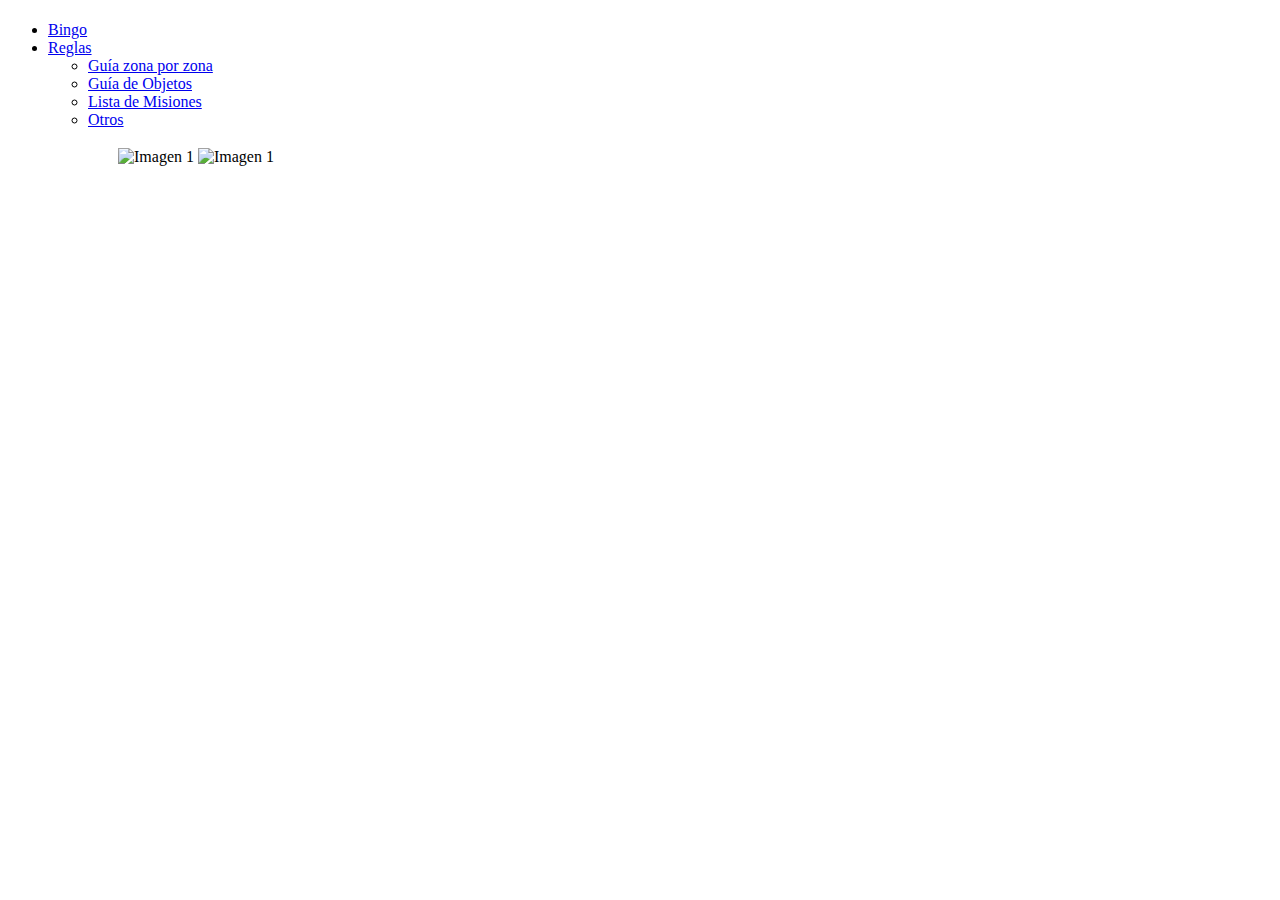
==== index.html @ 1642f573 "Add files via upload" ====
<!DOCTYPE html>
<html>
<head>
    	<meta charset="UTF-8">

	<title>Guía Pokemoito</title>
	<link rel="stylesheet" type="text/css" href="css/style.css">
	<script src="https://code.jquery.com/jquery-3.6.0.min.js"></script>
</head>
<body>
	<header>
		<h1></h1>
	</header>
	<nav id="indice">
        <ul>
			<li><a href="Controles.html">Bingo</a></li>
			<a href="Reglas Randomlocke.html"></a>
            <li><a href="Reglas Randomlocke.html">Reglas</a></li>

				<ul class="dropdown-menu">
					<li>
						<a href="#" class="dropdown-link" id="pueblo-link">Guía zona por zona</a>
						<ul class="submenu">
                             <li><a href="Introducción.html">Introducción</a></li>
                             <a href="Pueblo del Comienzo.html"></a>
<li><a href="Pueblo del Comienzo.html">Pueblo del Comienzo</a></li>
                             <li><a href="Introducción.html">Ruta 1</a></li>
						</ul>
					</li>
					<li class="dropdown">
						<a href="#" class="dropdown-link" id="pueblo-lin1">Guía de Objetos</a>
						<ul class="submenu">
						   <li><a href="Introducción.html">Ubicación de todos los Objetos</a></li>
                             <li><a href="Introducción.html">Bolas de Dragón</a></li>
                             <li><a href="Introducción.html">Discos y Memorias</a></li>
						</ul>
                         <li class="dropdown">
                <a href="#" class="dropdown-link" id="pueblo-lin2">Lista de Misiones</a>
						<ul class="submenu">
							<li><a href="#">Gimnasio Mondongo</a></li>
                            <li><a href="#">Centro Comercial</a></li>
						</ul>
					</li>
                      <li class="dropdown">
                <a href="#" class="dropdown-link" id="pueblo-lin3">Otros</a>
						<ul class="submenu">
							<li><a href="#">Cueva Rocosa</a></li>
                            <li><a href="#">Centro Comercial</a></li>
						</ul>
					</li>
				</ul>
		</ul>
        </nav>
	<div id="">
  		<h3></h3>
                                          <img src="images/n.png" alt="Imagen 1" style="width: 30%; margin-left: 110px;"  class="zoomable">
                                        <img src="images/J.png" alt="Imagen 1" style="width: 30%; margin-right:-190px;" class="zoomable"> 

  		<ul>
  		</ul>
	</div>

	<script>
$(document).ready(function() {
	// Ocultar todos los submenús al cargar la página
	$(".submenu").hide();
	
	// Mostrar el submenú correspondiente cuando se hace clic en un enlace
	$(".dropdown-link").click(function(e) {
		e.preventDefault();
		$(this).next(".submenu").slideToggle();
	});
});

	</script>
</body>
</html>
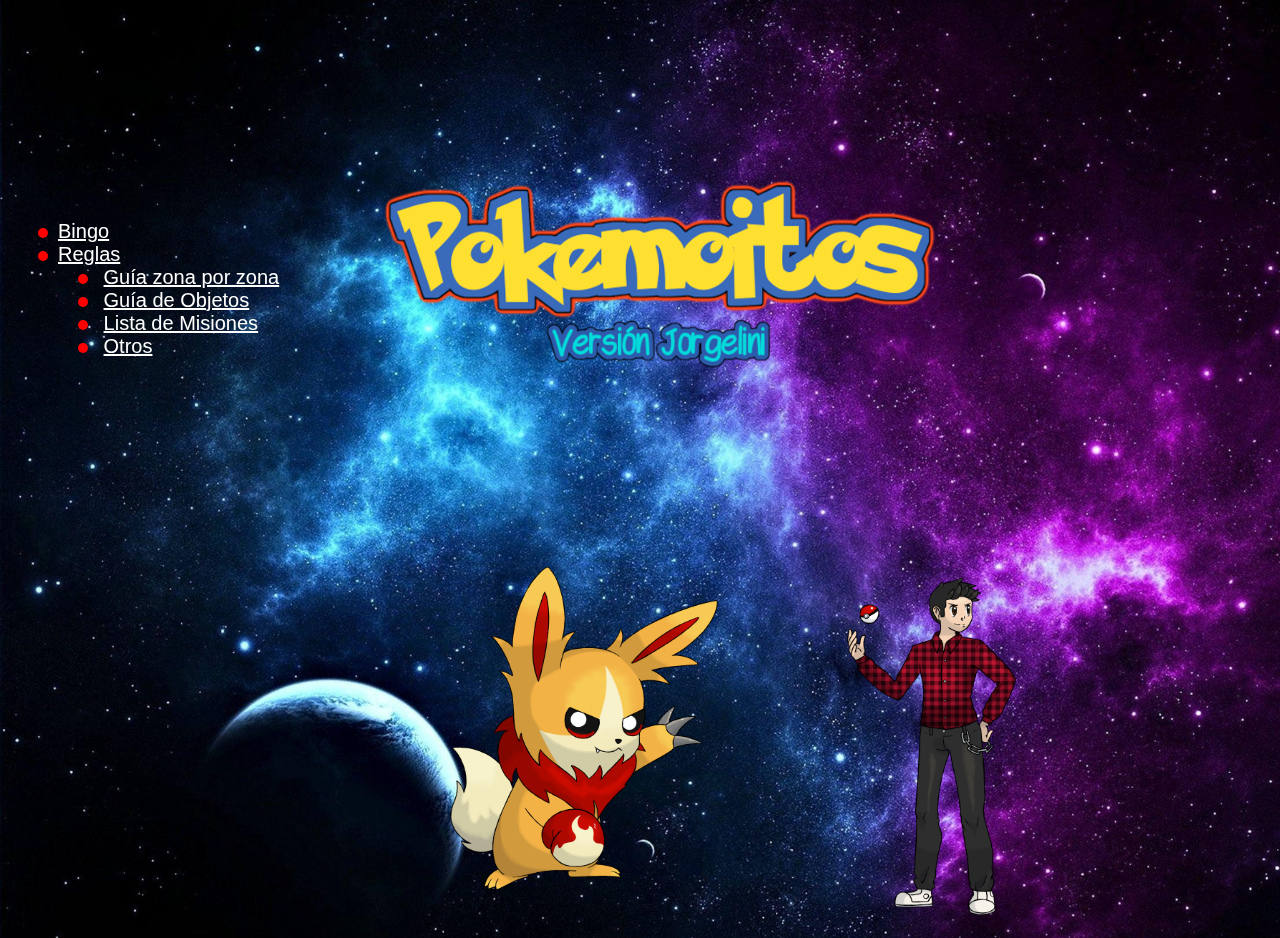
==== commit ba7cf960: "Update index.html" ====
--- a/index.html
+++ b/index.html
@@ -53,7 +53,7 @@
         </nav>
 	<div id="">
   		<h3></h3>
-                                          <img src="images/n.png" alt="Imagen 1" style="width: 30%; margin-left: 110px;"  class="zoomable">
+                                          <img src="images/N.png" alt="Imagen 1" style="width: 30%; margin-left: 110px;"  class="zoomable">
                                         <img src="images/J.png" alt="Imagen 1" style="width: 30%; margin-right:-190px;" class="zoomable"> 
 
   		<ul>
--- a/css/style.css
+++ b/css/style.css
@@ -0,0 +1,303 @@
+header {
+  background-image: url("../images/fondo1.png");
+  background-repeat: no-repeat;
+  background-size: 70%;
+  background-position: center;
+  text-align: center;
+  margin-right: -80px;
+  padding-bottom: 440px; /* ajusta el valor según tus necesidades */
+}
+
+body {
+  font-family: 'Toledo', sans-serif;
+background-image: url("../images/fondoo.png");
+  background-color: black;
+  color: red;
+  padding-right: 70px;
+  padding-left: -20px;
+  text-align: center;
+  background-size: cover;
+}
+
+
+.container {
+  box-sizing: border-box;
+  position: relative;
+  margin-left: 250px; /* ajusta la cantidad de margen según tu diseño */
+  border: 10px solid red;
+  border-radius: 20px;
+  padding-right: 20px;
+  left: 30px;
+  top: 20px;
+}
+
+/* ... Resto del código ... */
+
+
+.container-outer {
+  margin-left: 250px; /* ajusta la cantidad de margen según tu diseño */
+  position: relative;
+}
+
+.container-inner {
+  box-sizing: border-box;
+  border-radius: 1px;
+  padding: 10px;
+  position: absolute;
+  top: 50px;
+  left:170px;
+  width: calc(110% - 630px); /* Resta el doble del padding y el doble del ancho del borde del ancho total */
+    background-color: black
+}
+
+
+
+
+/* Pie de página */
+footer {
+    background-color: #2E4053;
+    color: #FFFFFF;
+    padding: 10px;
+    text-align: center;
+}
+
+/* Párrafos */
+p {
+    font-size: 18px;
+    color: #555555;
+    color: white;
+    line-height: 1.5;
+    margin: 10px 0;
+}
+
+
+
+#indice {
+    color: white;
+    position: fixed;
+    top: 300px;
+    left: -22px;
+    width: 300px;
+    padding: 20px;
+    background-color: transparent;
+    color: white;
+    font-size: 20px;
+}
+
+
+#indice .submenu a {
+  font-size: 16px; /* ajusta el tamaño de fuente según tus necesidades */
+}
+
+#indice li {
+  list-style: none;
+  margin-left: 0;
+  padding-left: 0;
+}
+
+#indice .submenu li::before {
+content: '';
+display: inline-block;
+width: 5px;
+height: 5px;
+margin-right: 10px;
+border: 1px solid red;
+border-radius: 25%; /* Agregar esta línea para hacer un círculo /
+background-color: red; / Agregar esta línea para cambiar el color de fondo */
+}
+
+#inicio {
+    margin-left: 0;
+}
+
+nav ul li a:visited {
+  color: white;
+}
+
+nav ul li a {
+  color: #fff;
+}
+
+ul {
+  list-style-type: none;
+}
+
+ul li::before {
+  content: '';
+  display: inline-block;
+  width: 10px;
+  height: 10px;
+  margin-right: 10px;
+  border-radius: 50%;
+  background-color: red;
+}
+
+
+
+/* Estilo del contenido principal */
+#contenido {
+    margin-left: 20%;
+    padding: 20px;
+    box-sizing: border-box;
+}
+nav a.active {
+  /* Estilos para el elemento activo */
+}
+
+nav {
+  text-align: left;
+  margin-top: -120px;
+
+}
+
+h1, h2, h3 {
+  color: red;
+    font-family: 'Toledo', sans-serif;
+      font-weight: 600;
+
+
+    font-size: 56px;
+    margin-bottom: 60px;
+    text-align: center;
+}
+
+#seccion0 {
+margin-bottom: 50px;
+}
+
+p {
+  font-size: 25px;
+  margin: 0 30px;
+}
+
+
+.player-container {
+  position: fixed;
+  bottom: 900px; ambiar a un valor mayor */
+  left: 0;
+  background-color: black !important;
+  padding: -10px;
+  border-radius: 35px;
+  max-width: 800px;
+  margin: 0 auto;
+    
+}
+
+
+
+
+/* Estilos para el elemento de audio */
+#audioPlayer {
+  display: none; /* Esconde el elemento de audio */
+}
+
+/* Estilos para los botones de control */
+.play-button,
+.pause-button,
+.next-button,
+.back-button {
+  border: none;
+  background-color: #333;
+  color: #fff;
+  padding: 2px 5px;
+  border-radius: 22%;
+  font-size: 1rem;
+  margin: 20px; 10px;
+  cursor: pointer;
+  transition: all 0.2s ease-in-out;
+}
+
+.play-button:hover,
+.pause-button:hover,
+.next-button:hover,
+.back-button:hover {
+  background-color: #666;
+}
+
+#songTitle {
+  font-size: 16px;
+  margin-top: 20px;
+  text-align: center;
+  position: relative;
+  z-index: 999;
+}
+
+
+.container {
+  display: flex;
+  flex-wrap: wrap;
+  justify-content: center;
+  max-width: 800px; /* ancho máximo del contenedor */
+}
+
+.row {
+  display: flex;
+  flex-wrap: wrap;
+  justify-content: center;
+  margin-top: 0px;
+  margin-left:22px;
+}
+
+.row img {
+  margin-bottom: 50px;
+    margin-left:-120px;
+}
+
+.recuadro {
+  background-color: black;
+  border: 1px solid white;
+  color: white;
+  cursor: pointer;
+  height: 150px;
+  width: 20%;
+  max-width: 180px;
+  margin: 10px;
+  display: flex;
+  justify-content: center;
+  align-items: center;
+}
+
+.recuadro.clicked {
+  background-color: green;
+}
+
+.zoomable {
+  transition: transform .2s ease-in-out;
+  cursor: pointer;
+}
+
+.zoomable:hover {
+  transform: scale(1.5);
+}
+
+#seccion1 {
+  margin-top: 50px; /* ajusta el valor según la separación que desees */
+    margin-bottom: 50px;
+    
+}
+
+#seccion2 {
+margin-top: 50px /* ajusta el valor según la separación que desees */
+}
+
+#seccion3 {
+margin-top: 50px /* ajusta el valor según la separación que desees */
+}
+
+#seccion0 {
+margin-top: 50px /* ajusta el valor según la separación que desees */
+}
+
+
+.recuadro {
+  padding: 10px;
+  border: 1px solid #ccc;
+  margin-right: 10px;
+  margin-bottom: 10px;
+  cursor: pointer;
+}
+
+.recuadro.verde {
+  background-color: green;
+  color: white;
+}
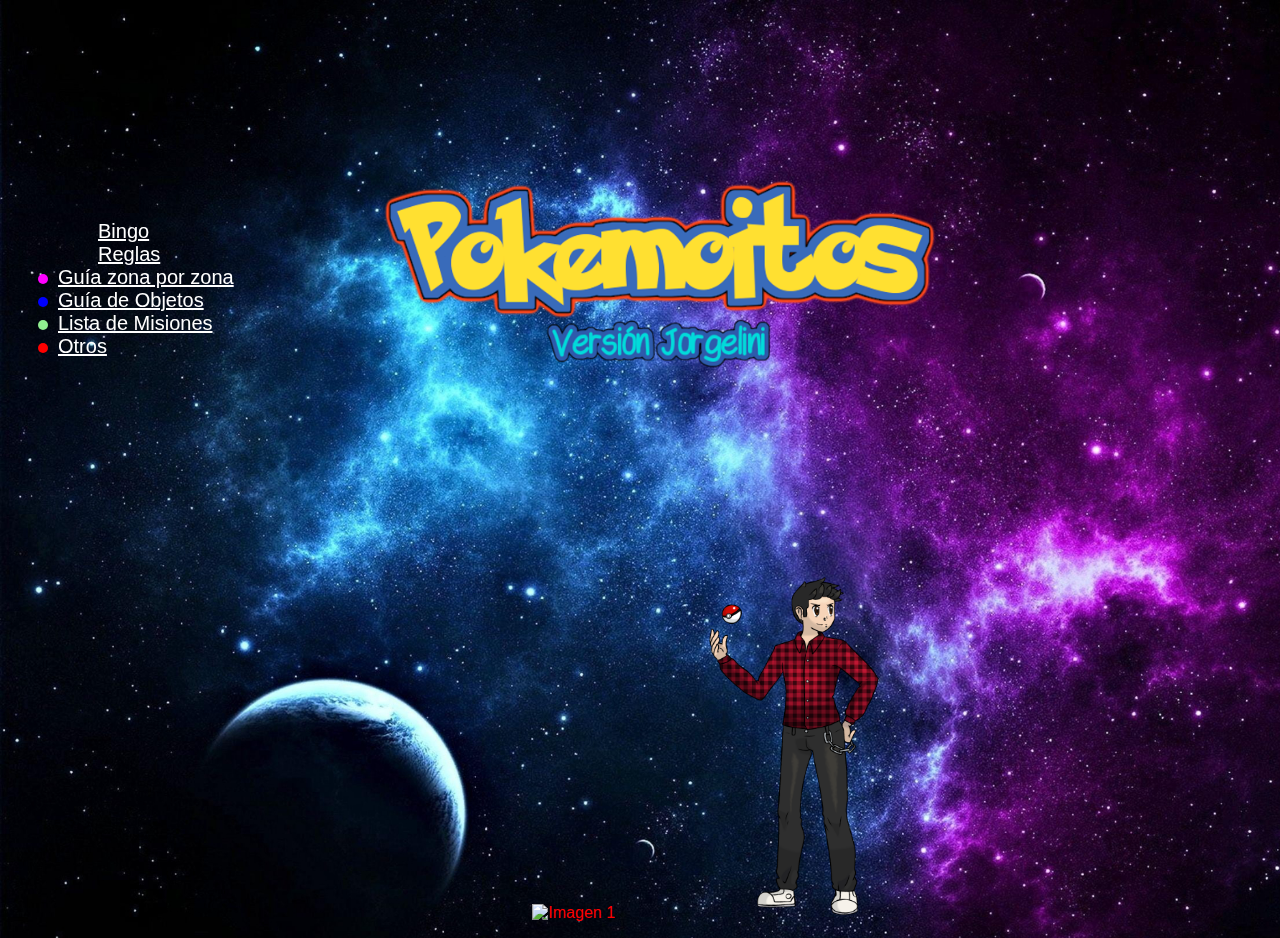
==== commit ce84e41e: "Update index.html" ====
--- a/index.html
+++ b/index.html
@@ -6,6 +6,7 @@
 	<title>Guía Pokemoito</title>
 	<link rel="stylesheet" type="text/css" href="css/style.css">
 	<script src="https://code.jquery.com/jquery-3.6.0.min.js"></script>
+<script src="js/main.js"></script>
 </head>
 <body>
 	<header>
@@ -13,47 +14,87 @@
 	</header>
 	<nav id="indice">
         <ul>
-			<li><a href="Controles.html">Bingo</a></li>
+			<li><a href="Controles.html"style="margin-left:60px;">Bingo</a></li>
 			<a href="Reglas Randomlocke.html"></a>
-            <li><a href="Reglas Randomlocke.html">Reglas</a></li>
+            <li><a href="Reglas Randomlocke.html"style="margin-left:60px;">Reglas</a></li>
 
-				<ul class="dropdown-menu">
-					<li>
-						<a href="#" class="dropdown-link" id="pueblo-link">Guía zona por zona</a>
-						<ul class="submenu">
-                             <li><a href="Introducción.html">Introducción</a></li>
-                             <a href="Pueblo del Comienzo.html"></a>
-<li><a href="Pueblo del Comienzo.html">Pueblo del Comienzo</a></li>
-                             <li><a href="Introducción.html">Ruta 1</a></li>
+<ul class="dropdown">
+  <li>
+<a href="#" class="dropdown-link" id="Guia" style="margin-left:-40px;">Guía zona por zona</a>
+    <ul class="submenu" id="submenu-guia">
+      <li class="submenu-guia"><a href="Introducción.html">Introducción</a></li>
+      <li class="submenu-guia"><a href="Pueblo del Comienzo.html">Pueblo del Comienzo</a></li>
+      <li class="submenu-guia"><a href="Ruta1.html">Ruta 1</a></li>
+      <li class="submenu-guia"><a href="mondongo.html">Ciudad Mondongo</a></li>
+      <li class="submenu-guia"><a href="ruta2.html">Ruta 2</a></li>
+      <li class="submenu-guia"><a href="batalla.html">Ciudad Batalla</a></li>
+      <li class="submenu-guia"><a href="ruta3.html">Ruta 3</a></li>
+      <li class="submenu-guia"><a href="salchichon.html">Pueblo Salchichón</a></li>
+      <li class="submenu-guia"><a href="ruta4.html">Ruta 4</a></li>
+      <li class="submenu-guia"><a href="hierbajos.html">Parque Hierbajos</a></li>
+      <li class="submenu-guia"><a href="pancrudo.html">Pueblo Pancrudo</a></li>
+      <li class="submenu-guia"><a href="autopista.html">Autopista</a></li>
+      <li class="submenu-guia"><a href="torrijas.html">Pueblo Torrijas</a></li>
+      <li class="submenu-guia"><a href="ruta6.html">Ruta 6</a></li>
+      <li class="submenu-guia"><a href="oscuro.html">Bosque Oscuro</a></li>
+      <li class="submenu-guia"><a href="guarida.html">Guarida Rocket</a></li>
+      <li class="submenu-guia"><a href="espeto.html">Playa Espeto</a></li>
+      <li>
+        <a href="#" class="dropdown-link" id="Guia">Empresa Rocket</a>
+        <ul class="submenu" id="submenu-rocket" style="white-space: nowrap;">
+          <li class="submenu-guia"><a href="empresa.html">Empresa Rocket</a></li> 
+          <li class="submenu-guia"><a href="cuevarocket.html">Cueva Rocket</a></li>
+        </ul>
+                 
+      </li>
+           <li class="submenu-guia"><a href="leyendas.html">Cueva De Leyendas</a></li>
+                   <li class="submenu-guia"><a href="liga.html">Liga Pokemoito</a></li> 
+        <li class="submenu-guia"><a href="despuesliga.html">Después de la Liga</a></li>
+
+    </ul>
+  </li>
+</ul>
+
+					<li class="dropdown">
+						<a href="#" class="dropdown-link" id="Objetos">Guía de Objetos</a>
+    <ul class="submenu" id="submenu-objetos" style="white-space: nowrap;">
+						    <li class="submenu-item"><a href="objetos.html">Ubicación de todos los Objetos</a></li>
+                             <li class="submenu-item"><a href="bolas.html">Bolas de Dragón</a></li>
+                             <li class="submenu-item"><a href="discos.html">Discos y Memorias</a></li>
 						</ul>
-					</li>
-					<li class="dropdown">
-						<a href="#" class="dropdown-link" id="pueblo-lin1">Guía de Objetos</a>
-						<ul class="submenu">
-						   <li><a href="Introducción.html">Ubicación de todos los Objetos</a></li>
-                             <li><a href="Introducción.html">Bolas de Dragón</a></li>
-                             <li><a href="Introducción.html">Discos y Memorias</a></li>
-						</ul>
-                         <li class="dropdown">
-                <a href="#" class="dropdown-link" id="pueblo-lin2">Lista de Misiones</a>
-						<ul class="submenu">
-							<li><a href="#">Gimnasio Mondongo</a></li>
-                            <li><a href="#">Centro Comercial</a></li>
-						</ul>
-					</li>
+<li class="dropdown">
+  <a href="#" class="dropdown-link" id="misiones">Lista de Misiones</a>
+  <ul class="submenu" id="submenu-misiones" style="white-space: nowrap;">
+                    <li class="submenu-mision"><a href="mision1.html">Niño Perdido</a></li>
+                    <li class="submenu-mision"><a href="mision2.html">Investiga el Robo</a></li>
+  <li class="submenu-mision"><a href="mision3.html">Ayuda a Mayuri</a></li>
+  <li class="submenu-mision"><a href="mision4.html">Atrapa al Ladrón de Bicis</a></li>
+ <li class="submenu-mision"><a href="mision5.html">Consígue hilo fuerte para el Pescador</a></li>
+ <li class="submenu-mision"><a href="mision6.html">Purifica el Hollow</a></li>
+ <li class="submenu-mision"><a href="mision7.html">Consigue que vuelva el Oficial</a></li>
+ <li class="submenu-mision"><a href="mision8.html">Recupera el anillo del viudo</a></li>
+ <li class="submenu-mision"><a href="mision9.html">Ayuda al Mandaloriano</a></li>
+  </ul>
+</li>
+    
+
                       <li class="dropdown">
-                <a href="#" class="dropdown-link" id="pueblo-lin3">Otros</a>
-						<ul class="submenu">
-							<li><a href="#">Cueva Rocosa</a></li>
-                            <li><a href="#">Centro Comercial</a></li>
-						</ul>
+                <a href="#" class="dropdown-link" id="Otros">Otros</a>
+<ul class="submenu" id="submenu-otros" style="white-space: nowrap;">
+      <li><span class="dot"></span><a href="Reglas Randomlocke.html">Reglas</a></li>
+
+  <li><span class="dot"></span><a href="gim.html">Líderes de Gimnasio</a></li> 
+  <li><span class="dot"></span><a href="recetas.html">Recetas</a></li>  
+      <li><span class="dot"></span><a href="recetas.html">Quiz de Koro-Sensei</a></li>     
+  <li><span class="dot"></span><a href="trucos.html">Trucos</a></li>
+</ul>
+
 					</li>
 				</ul>
-		</ul>
         </nav>
 	<div id="">
   		<h3></h3>
-                                          <img src="images/N.png" alt="Imagen 1" style="width: 30%; margin-left: 110px;"  class="zoomable">
+                                          <img src="images/n.png" alt="Imagen 1" style="width: 30%; margin-left: 110px;"  class="zoomable">
                                         <img src="images/J.png" alt="Imagen 1" style="width: 30%; margin-right:-190px;" class="zoomable"> 
 
   		<ul>
@@ -61,18 +102,8 @@
 	</div>
 
 	<script>
-$(document).ready(function() {
-	// Ocultar todos los submenús al cargar la página
-	$(".submenu").hide();
-	
-	// Mostrar el submenú correspondiente cuando se hace clic en un enlace
-	$(".dropdown-link").click(function(e) {
-		e.preventDefault();
-		$(this).next(".submenu").slideToggle();
-	});
-});
 
+        
 	</script>
 </body>
 </html>
-
--- a/css/style.css
+++ b/css/style.css
@@ -95,16 +95,7 @@
   padding-left: 0;
 }
 
-#indice .submenu li::before {
-content: '';
-display: inline-block;
-width: 5px;
-height: 5px;
-margin-right: 10px;
-border: 1px solid red;
-border-radius: 25%; /* Agregar esta línea para hacer un círculo /
-background-color: red; / Agregar esta línea para cambiar el color de fondo */
-}
+
 
 #inicio {
     margin-left: 0;
@@ -122,15 +113,7 @@
   list-style-type: none;
 }
 
-ul li::before {
-  content: '';
-  display: inline-block;
-  width: 10px;
-  height: 10px;
-  margin-right: 10px;
-  border-radius: 50%;
-  background-color: red;
-}
+
 
 
 
@@ -160,6 +143,30 @@
     margin-bottom: 60px;
     text-align: center;
 }
+
+
+h4 {
+  color: dodgerblue;
+    font-family: 'Toledo', sans-serif;
+      font-weight: 600;
+
+
+    font-size: 90px;
+    margin-bottom: 100px;
+    text-align: center;
+}
+
+h5 {
+  color: black;
+  font-family: 'Toledo', sans-serif;
+  font-weight: 600;
+  font-size: 30px;
+  margin-bottom: 60px;
+  text-align: center;
+  background-color: red;
+  border-radius: 10px;
+}
+
 
 #seccion0 {
 margin-bottom: 50px;
@@ -288,6 +295,9 @@
 margin-top: 50px /* ajusta el valor según la separación que desees */
 }
 
+#seccion4 {
+margin-top: 50px /* ajusta el valor según la separación que desees */
+}
 
 .recuadro {
   padding: 10px;
@@ -301,3 +311,231 @@
   background-color: green;
   color: white;
 }
+
+
+    .boton {
+      display: inline-block;
+      width: 60px;
+      height: 60px;
+      background-color: red;
+      color: white;
+      text-decoration: none;
+      border-radius: 50%;
+      font-family: "TOLEDO", sans-serif;
+      font-size: 18px;
+      border: none;
+      cursor: pointer;
+      display: flex;
+      justify-content: center;
+      align-items: center;
+    }
+
+    .boton:hover {
+      background-color: #333;
+    }
+
+.ruleta-link {
+  display: inline-block;
+  margin-left: 10px;
+  vertical-align: middle;
+}
+
+.arrow-link {
+    display: inline-block;
+    margin: 10px;
+}
+
+.arrow.left {
+  display: inline-block;
+  width: 0;
+  height: 0;
+  border-top: 8px solid transparent;
+  border-bottom: 8px solid transparent;
+  border-right: 12px solid white;
+}
+
+
+
+.arrow.right {
+  display: inline-block;
+  width: 0;
+  height: 0;
+  border-top: 8px solid transparent;
+  border-bottom: 8px solid transparent;
+  border-left: 12px solid white;
+}
+
+
+.speech-bubble {
+  position: relative;
+  background: #2049c5;
+  border-radius: .4em;
+  height: 50px; /* Ajusta la altura deseada */
+  width: 200px; /* Ajusta el ancho deseado */
+  display: flex; /* Activa el modelo flexbox */
+  align-items: center; /* Centra verticalmente */
+  justify-content: center; /* Centra horizontalmente */
+      margin-left: auto; /* Añade esta línea */
+  margin-right: 810px; /* Ajusta el valor según tus necesidades */
+      margin-top: 50px; /* Ajusta el valor según tus necesidades */
+
+}
+
+.speech-bubble:before {
+  content: '';
+  position: absolute;
+  left: 0; /* Cambia "right" por "left" */
+  top: 50%;
+  width: 0;
+  height: 0;
+  border: 25px solid transparent; /* Reduce el tamaño del borde */
+  border-right-color: #2049c5; /* Cambia "border-left-color" por "border-right-color" */
+  border-left: 0; /* Cambia "border-right" por "border-left" */
+  margin-top: -25px; /* Ajusta el margen superior para centrar */
+  margin-left: -22px; /* Cambia "margin-right" por "margin-left" */
+}
+
+.speech-bubble-left {
+  position: relative;
+  background: #2049c5;
+  border-radius: .4em;
+  height: 50px; /* Ajusta la altura deseada */
+  width: 200px; /* Ajusta el ancho deseado */
+  display: flex; /* Activa el modelo flexbox */
+  align-items: center; /* Centra verticalmente */
+  justify-content: center; /* Centra horizontalmente */
+          margin-top: 50px; /* Ajusta el valor según tus necesidades */
+
+}
+
+.speech-bubble-left:before {
+  content: '';
+  position: absolute;
+  right: 0; /* Cambia "left" por "right" */
+  top: 50%;
+  width: 0;
+  height: 0;
+  border: 25px solid transparent; /* Reduce el tamaño del borde */
+  border-left-color: #2049c5; /* Cambia "border-right-color" por "border-left-color" */
+  border-right: 0; /* Cambia "border-left" por "border-right" */
+  margin-top: -25px; /* Ajusta el margen superior para centrar */
+  margin-right: -23px; /* Cambia "margin-left" por "margin-right" */
+}
+
+
+.speech-bubble,
+.speech-bubble-left {
+  display: inline-block;
+  vertical-align: top; /* Ajusta la alineación vertical según tus necesidades */
+  margin-right: 10px; /* Ajusta el margen derecho según tus necesidades */
+}
+
+.image-with-text {
+  display: flex;
+  align-items: center;
+}
+
+.image {
+  width: 30%;
+  margin-right: 10px;
+  margin-left: 150px; /* Ajusta el valor según tus necesidades */
+  margin-top: 50px;
+}
+
+
+
+.text {
+  text-align: center;
+}
+
+
+  .table-header {
+    font-family: 'Toledo', sans-serif;
+    color: blue;
+    font-size: 18px;
+    font-weight: normal;
+  }
+
+
+
+
+ul#submenu-misiones li.submenu-mision::before {
+  content: '';
+  display: inline-block;
+  width: 10px;
+  height: 10px;
+  margin-right: 10px;
+  border-radius: 50%;
+  background-color: lightgreen;
+}
+
+ul#submenu-objetos li.submenu-item::before {
+  content: '';
+  display: inline-block;
+  width: 10px;
+  height: 10px;
+  margin-right: 10px;
+  border-radius: 50%;
+  background-color: blue;
+}
+
+
+li.dropdown a#Objetos::before {
+  content: '';
+  display: inline-block;
+  width: 10px;
+  height: 10px;
+  margin-right: 10px;
+  border-radius: 50%;
+  background-color: blue;
+}
+
+ul#submenu-guia li.submenu-guia::before {
+  content: '';
+  display: inline-block;
+  width: 10px;
+  height: 10px;
+  margin-right: 10px;
+  border-radius: 50%;
+  background-color: fuchsia;
+}
+
+a#Guia::before {
+  content: '';
+  display: inline-block;
+  width: 10px;
+  height: 10px;
+  margin-right: 10px;
+  border-radius: 50%;
+  background-color: fuchsia;
+}
+
+a#misiones::before {
+  content: '';
+  display: inline-block;
+  width: 10px;
+  height: 10px;
+  margin-right: 10px;
+  border-radius: 50%;
+  background-color: lightgreen;
+}
+
+a#Otros::before {
+  content: '';
+  display: inline-block;
+  width: 10px;
+  height: 10px;
+  margin-right: 10px;
+  border-radius: 50%;
+  background-color: red;
+}
+
+
+.submenu li .dot {
+  display: inline-block;
+  width: 8px;
+  height: 8px;
+  margin-right: 10px;
+  border-radius: 50%;
+  background-color: red;
+}
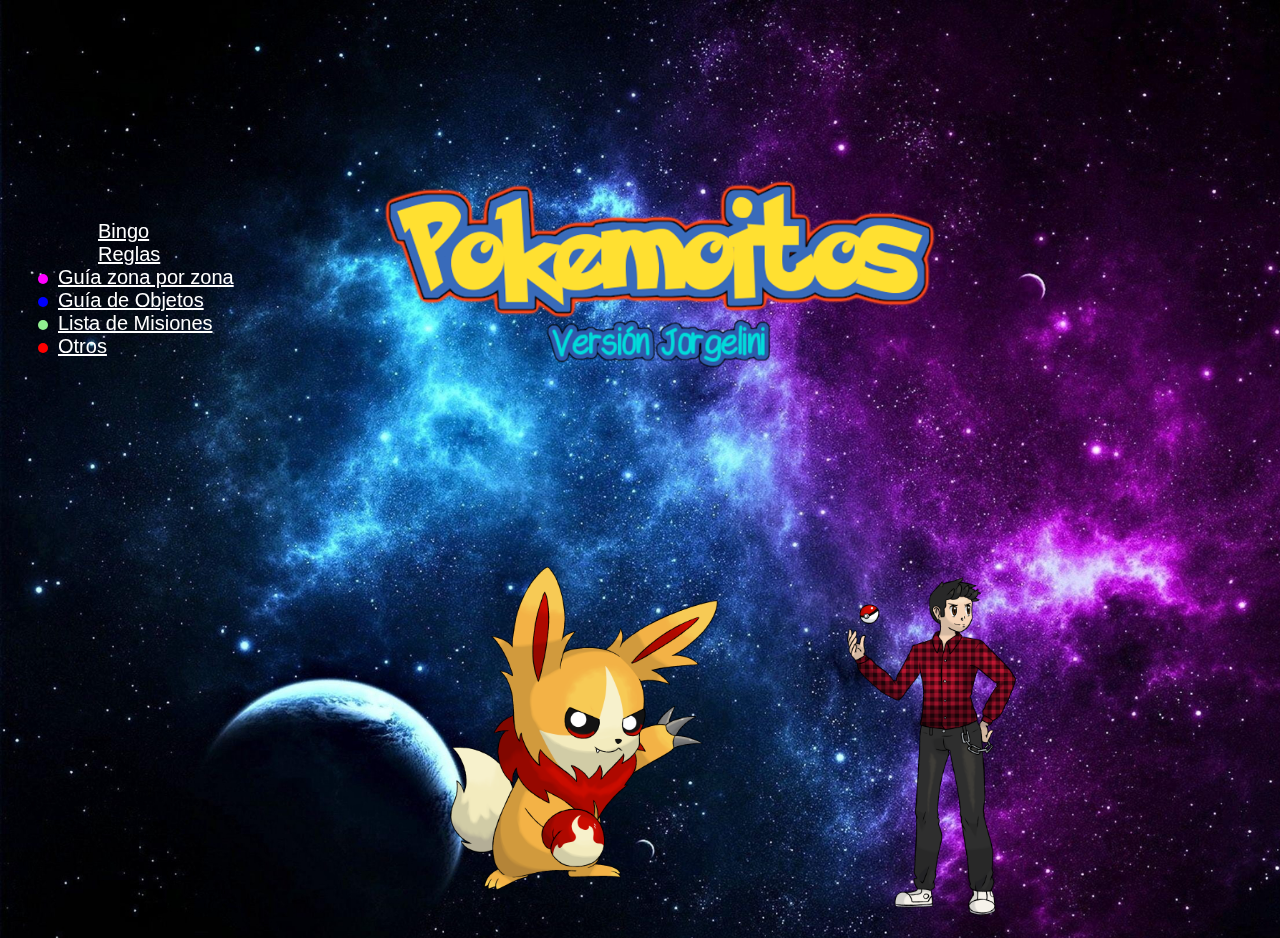
==== commit b3a70546: "Update index.html" ====
--- a/index.html
+++ b/index.html
@@ -94,7 +94,7 @@
         </nav>
 	<div id="">
   		<h3></h3>
-                                          <img src="images/n.png" alt="Imagen 1" style="width: 30%; margin-left: 110px;"  class="zoomable">
+                                          <img src="images/N.png" alt="Imagen 1" style="width: 30%; margin-left: 110px;"  class="zoomable">
                                         <img src="images/J.png" alt="Imagen 1" style="width: 30%; margin-right:-190px;" class="zoomable"> 
 
   		<ul>
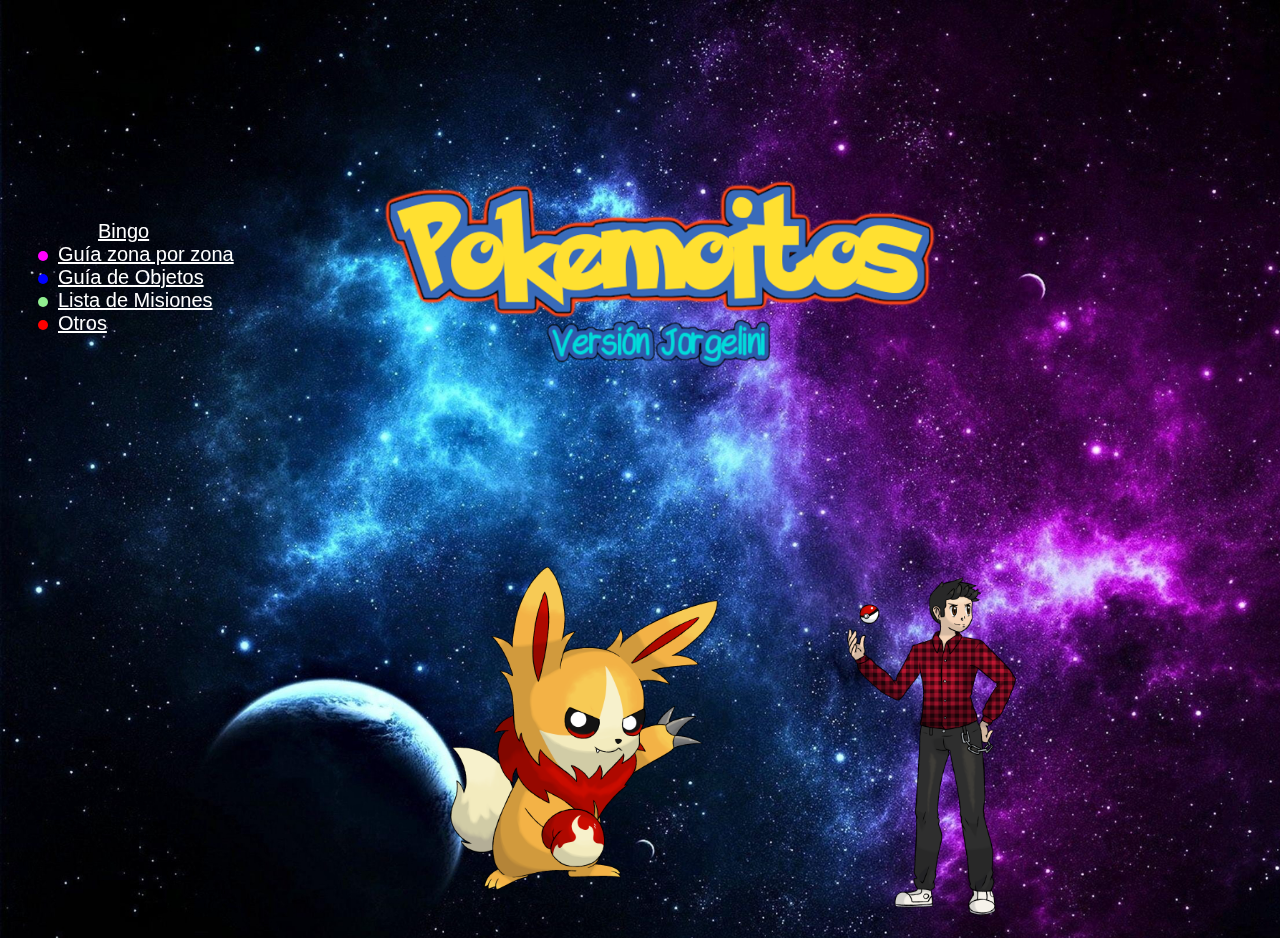
==== commit 3acf9b12: "Update index.html" ====
--- a/index.html
+++ b/index.html
@@ -15,8 +15,6 @@
 	<nav id="indice">
         <ul>
 			<li><a href="Controles.html"style="margin-left:60px;">Bingo</a></li>
-			<a href="Reglas Randomlocke.html"></a>
-            <li><a href="Reglas Randomlocke.html"style="margin-left:60px;">Reglas</a></li>
 
 <ul class="dropdown">
   <li>
